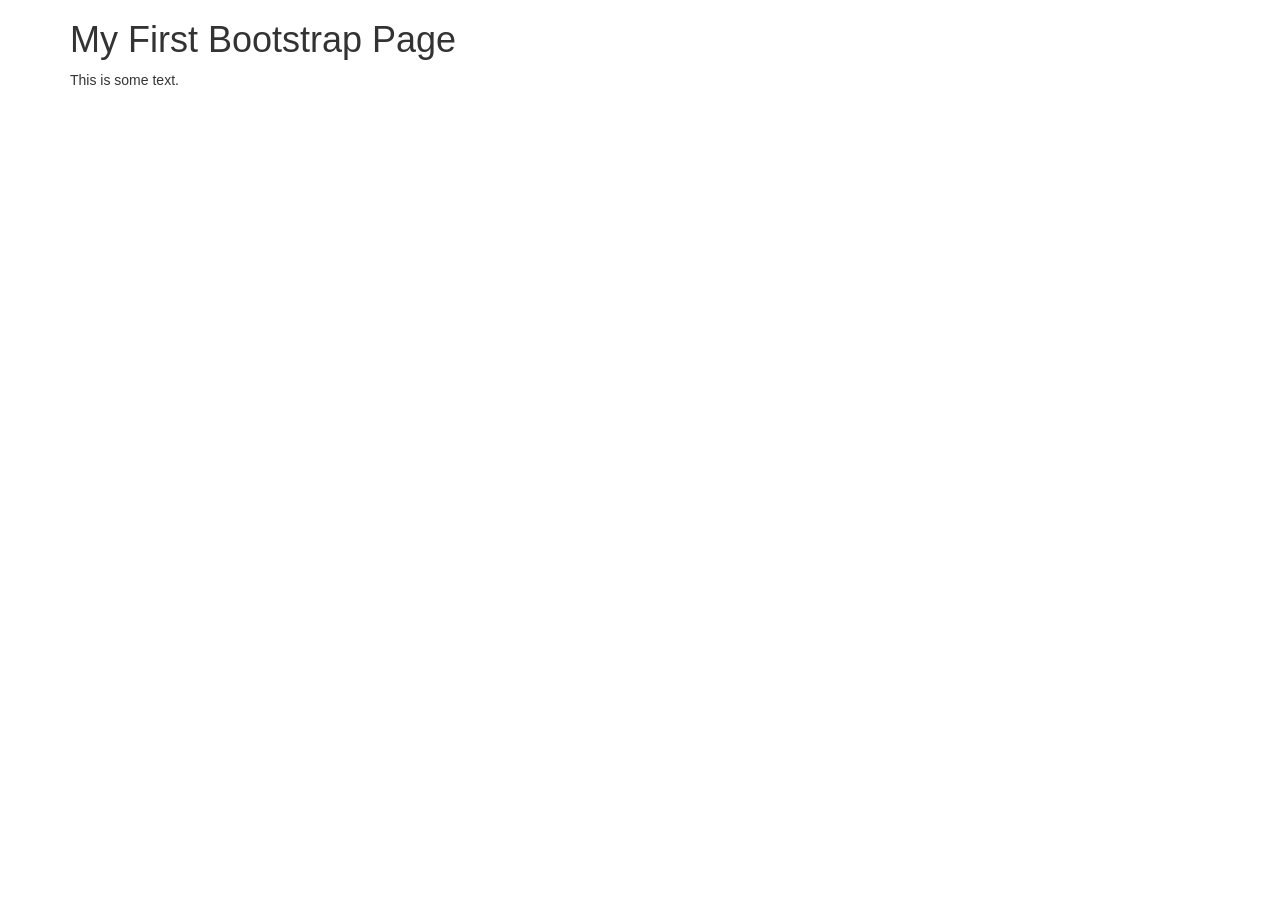
==== bootstrap/myBootstrap.html @ 57b048c7 "isaiah" ====
<!DOCTYPE html>
<html lang="en">
<head>
  <title>Bootstrap Example</title>
  <meta charset="utf-8">
  <meta name="viewport" content="width=device-width, initial-scale=1">
  <link rel="stylesheet" href="https://maxcdn.bootstrapcdn.com/bootstrap/3.3.7/css/bootstrap.min.css">
  <script src="https://ajax.googleapis.com/ajax/libs/jquery/3.2.0/jquery.min.js"></script>
  <script src="https://maxcdn.bootstrapcdn.com/bootstrap/3.3.7/js/bootstrap.min.js"></script>
</head>
<body>

<div class="container">
  <h1>My First Bootstrap Page</h1>
  <p>This is some text.</p> 
</div>

</body>
</html>
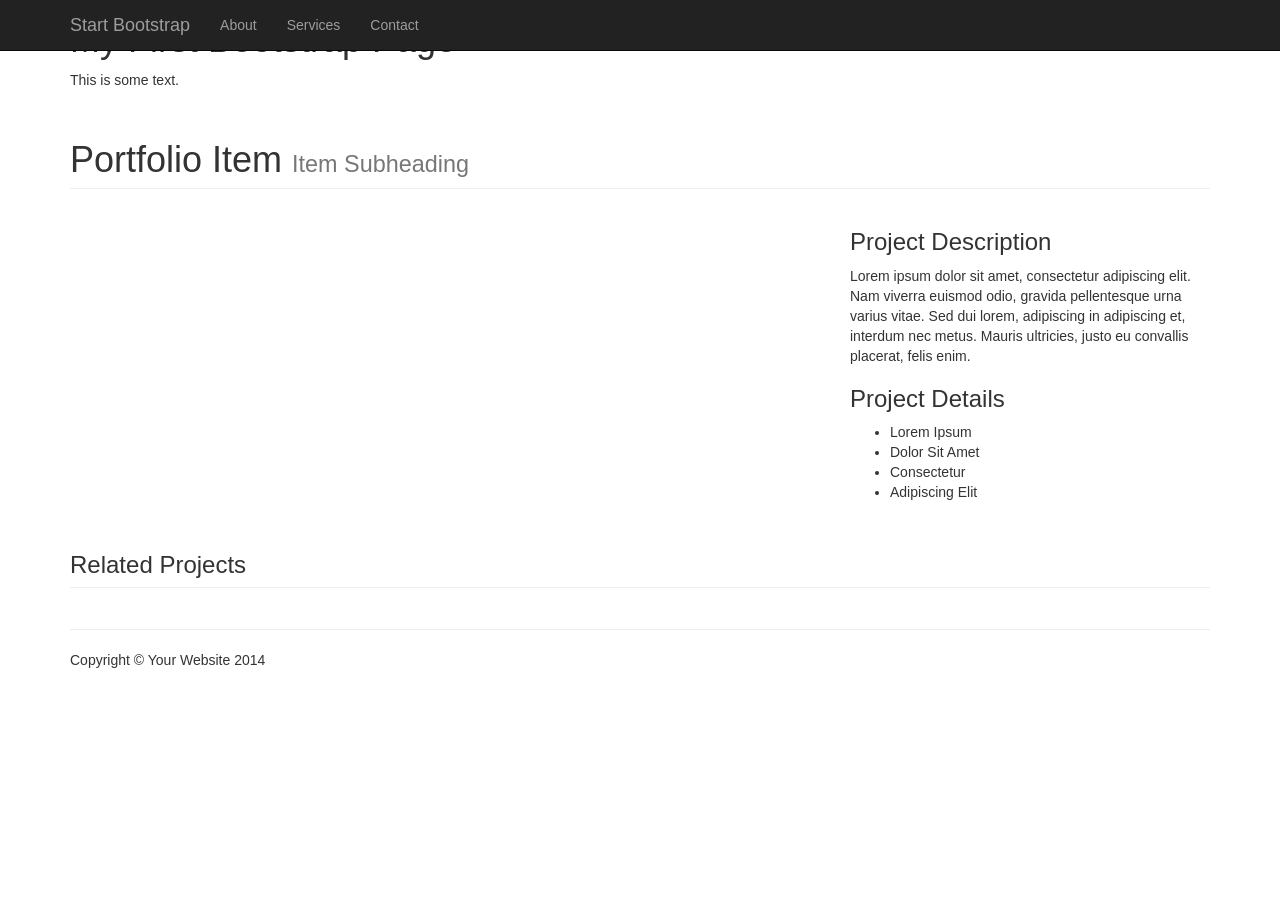
==== commit 5e91338b: "isaiah" ====
--- a/bootstrap/myBootstrap.html
+++ b/bootstrap/myBootstrap.html
@@ -7,7 +7,7 @@
   <link rel="stylesheet" href="https://maxcdn.bootstrapcdn.com/bootstrap/3.3.7/css/bootstrap.min.css">
   <script src="https://ajax.googleapis.com/ajax/libs/jquery/3.2.0/jquery.min.js"></script>
   <script src="https://maxcdn.bootstrapcdn.com/bootstrap/3.3.7/js/bootstrap.min.js"></script>
-</head>
+</head> 
 <body>
 
 <div class="container">
@@ -16,4 +16,129 @@
 </div>
 
 </body>
-</html> +</html> 
+<body>
+
+    <!-- Navigation -->
+    <nav class="navbar navbar-inverse navbar-fixed-top" role="navigation">
+        <div class="container">
+            <!-- Brand and toggle get grouped for better mobile display -->
+            <div class="navbar-header">
+                <button type="button" class="navbar-toggle" data-toggle="collapse" data-target="#bs-example-navbar-collapse-1">
+                    <span class="sr-only">Toggle navigation</span>
+                    <span class="icon-bar"></span>
+                    <span class="icon-bar"></span>
+                    <span class="icon-bar"></span>
+                </button>
+                <a class="navbar-brand" href="#">Start Bootstrap</a>
+            </div>
+            <!-- Collect the nav links, forms, and other content for toggling -->
+            <div class="collapse navbar-collapse" id="bs-example-navbar-collapse-1">
+                <ul class="nav navbar-nav">
+                    <li>
+                        <a href="#">About</a>
+                    </li>
+                    <li>
+                        <a href="#">Services</a>
+                    </li>
+                    <li>
+                        <a href="#">Contact</a>
+                    </li>
+                </ul>
+            </div>
+            <!-- /.navbar-collapse -->
+        </div>
+        <!-- /.container -->
+    </nav>
+
+    <!-- Page Content -->
+    <div class="container">
+
+        <!-- Portfolio Item Heading -->
+        <div class="row">
+            <div class="col-lg-12">
+                <h1 class="page-header">Portfolio Item
+                    <small>Item Subheading</small>
+                </h1>
+            </div>
+        </div>
+        <!-- /.row -->
+
+        <!-- Portfolio Item Row -->
+        <div class="row">
+
+            <div class="col-md-8">
+                <img class="img-responsive" src="http://placehold.it/750x500" alt="">
+            </div>
+
+            <div class="col-md-4">
+                <h3>Project Description</h3>
+                <p>Lorem ipsum dolor sit amet, consectetur adipiscing elit. Nam viverra euismod odio, gravida pellentesque urna varius vitae. Sed dui lorem, adipiscing in adipiscing et, interdum nec metus. Mauris ultricies, justo eu convallis placerat, felis enim.</p>
+                <h3>Project Details</h3>
+                <ul>
+                    <li>Lorem Ipsum</li>
+                    <li>Dolor Sit Amet</li>
+                    <li>Consectetur</li>
+                    <li>Adipiscing Elit</li>
+                </ul>
+            </div>
+
+        </div>
+        <!-- /.row -->
+
+        <!-- Related Projects Row -->
+        <div class="row">
+
+            <div class="col-lg-12">
+                <h3 class="page-header">Related Projects</h3>
+            </div>
+
+            <div class="col-sm-3 col-xs-6">
+                <a href="#">
+                    <img class="img-responsive portfolio-item" src=https://www.2017auditions.com/wp-content/uploads/2016/11/mtv-casting-call.jpg alt="">
+                </a>
+            </div>
+
+            <div class="col-sm-3 col-xs-6">
+                <a href="#">
+                    <img class="img-responsive portfolio-item" src=https://s-media-cache-ak0.pinimg.com/originals/4f/f0/9f/4ff09f424c542aa047487680070d7833.jpg alt="">
+                </a>
+            </div>
+
+            <div class="col-sm-3 col-xs-6">
+                <a href="#">
+                    <img class="img-responsive portfolio-item" src=https://s-media-cache-ak0.pinimg.com/736x/e0/cc/cb/e0cccbfade3f8bab7914c01f3b877146--black-cartoon-cartoon-art.jpg alt="">
+                </a>
+            </div>
+
+            <div class="col-sm-3 col-xs-6">
+                <a href="#">
+                    <img class="img-responsive portfolio-item" src=http://pre01.deviantart.net/6071/th/pre/i/2016/242/9/8/hinata____naruto__by_madbeez-dafvs9b.jpg alt="">
+                </a>
+            </div>
+
+        </div>
+        <!-- /.row -->
+
+        <hr>
+
+        <!-- Footer -->
+        <footer>
+            <div class="row">
+                <div class="col-lg-12">
+                    <p>Copyright &copy; Your Website 2014</p>
+                </div>
+            </div>
+            <!-- /.row -->
+        </footer>
+
+    </div>
+    <!-- /.container -->
+
+    <!-- jQuery -->
+    <script src="js/jquery.js"></script>
+
+    <!-- Bootstrap Core JavaScript -->
+    <script src="js/bootstrap.min.js"></script>
+
+</body>
